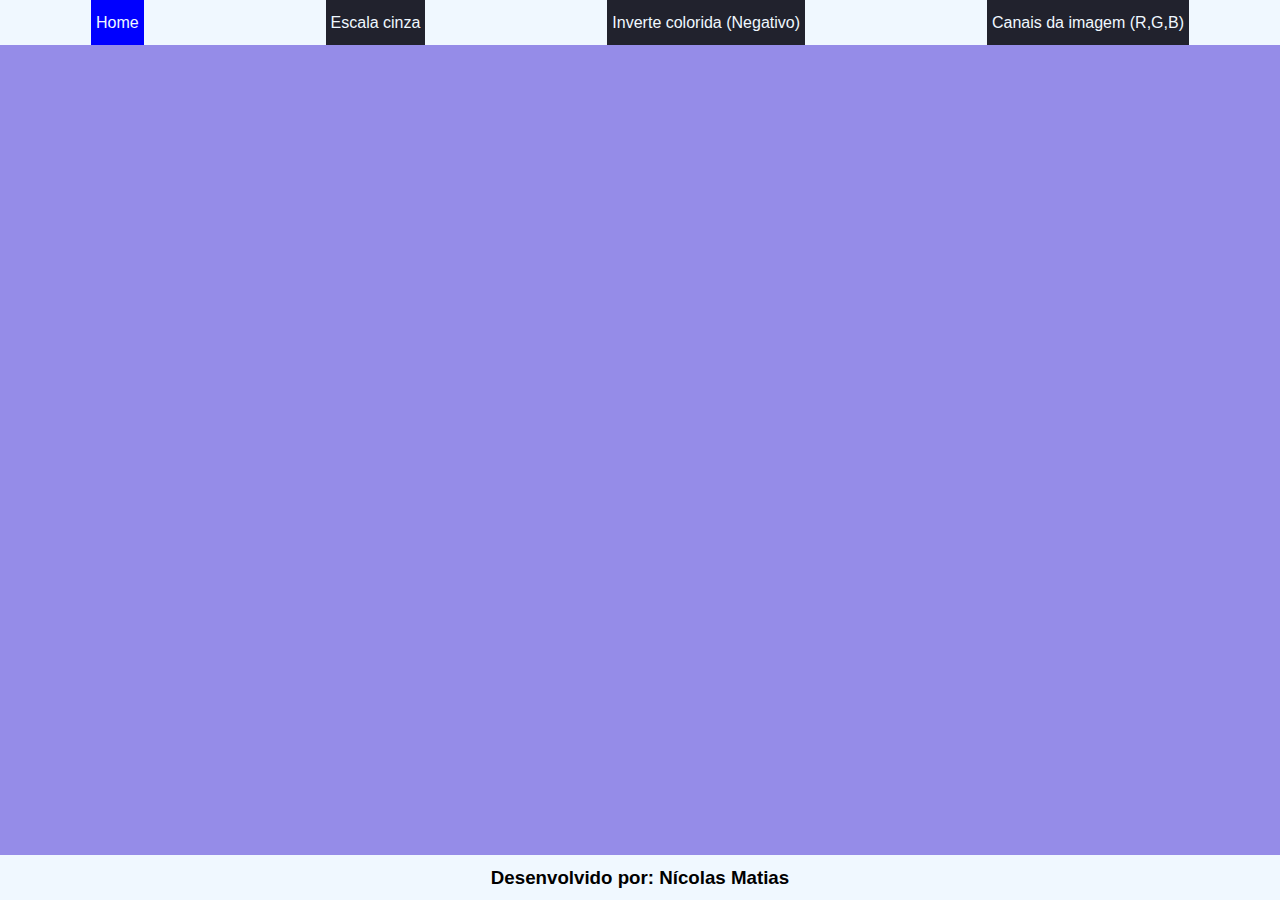
==== index.html @ 7e1c6cf0 "projeto PDI" ====
<!DOCTYPE html>
<html lang="en">

<head>
  <meta charset="UTF-8">
  <meta http-equiv="X-UA-Compatible" content="IE=edge">
  <meta name="viewport" content="width=device-width, initial-scale=1.0">
  <link rel='stylesheet' href="./style/style.css">
  <title>Pratica PDI</title>
</head>

<body>
  <header>
    <div id="item-menu">
      <a href="/" id="item-home"><p>Home</p></a>
    </div>
    
    <div id="item-menu">
      <a href="pages/greyscale.html" id="item-grayscale"><p>Escala cinza</p></a>
    </div>
    <div id="item-menu">
      <a href="pages/negative.html" id="item-negative"><p>Inverte colorida (Negativo)</p></a>
    </div>
    <div id="item-menu">
      <a href="pages/channelsrgb.html" id="item-rgb"><p>Canais da imagem (R,G,B)</p></a>
    </div>
  </header>
  <main>

  </main>
  <bottom>
    <h3>Desenvolvido por: Nícolas Matias</h3>
  </bottom>
</body>

<script src="script/main.js"></script>
<script src="script/interface.js"></script>

</html>
---- style/style.css ----
* {
  padding: 0;
  margin: 0;
}

body {
  display: flex;
  flex-direction: column;
  align-items: center;
  background-color: #958ce8;
  font-family: sans-serif;
}

label {
  margin-top: 5px;
}

p {
  margin: 5px;
}

h2 {
  margin-top: 10px;
}

header,
bottom {
  display: flex;
  flex-direction: row;
  justify-content: space-around;
  align-items: center;
  background-color: aliceblue;
  width: 100vw;
  height: 5vh;
}

header #item-menu,
#item-home,
#item-grayscale,
#item-negative,
#item-rgb {
  display: flex;
  flex-direction: column;
  justify-content: center;
  align-items: center;
  height: 100%;
  background-color: #21222d;
  text-decoration: none;
  color: aliceblue;
}

main {
  display: flex;
  flex-direction: row;
  justify-content: center;
  align-items: center;
  width: 100vw;
  height: 90vh;
  justify-content: center;
  align-items: center;
}

main menu {
  display: flex;
  flex-direction: column;
  align-items: center;
  width: 25%;
  height: 100%;
  background-color: #acd1fd;
}

#menu-home {
  justify-content: center;
  background-color: #958ce8;
}

#container-radio {
  margin-top: 10px;
  flex-direction: row;
}

input #image1,
#grayscale-button,
#negative-button,
#channelsrgb-button {
  width: 12vw;
  height: 5vh;
  margin-top: 10px;
}

main section {
  width: 75%;
  display: flex;
  flex-direction: row;
  justify-content: space-around;
  align-items: center;
  margin: 10px;
  overflow-x: scroll;
}

section canvas {
  width: 450px;
  height: 800px;
  background-color: aliceblue;
}

#frame0 {
  margin-top: 15px;
  width: 350px;
  height: 600px;
  background-color: aliceblue;
}
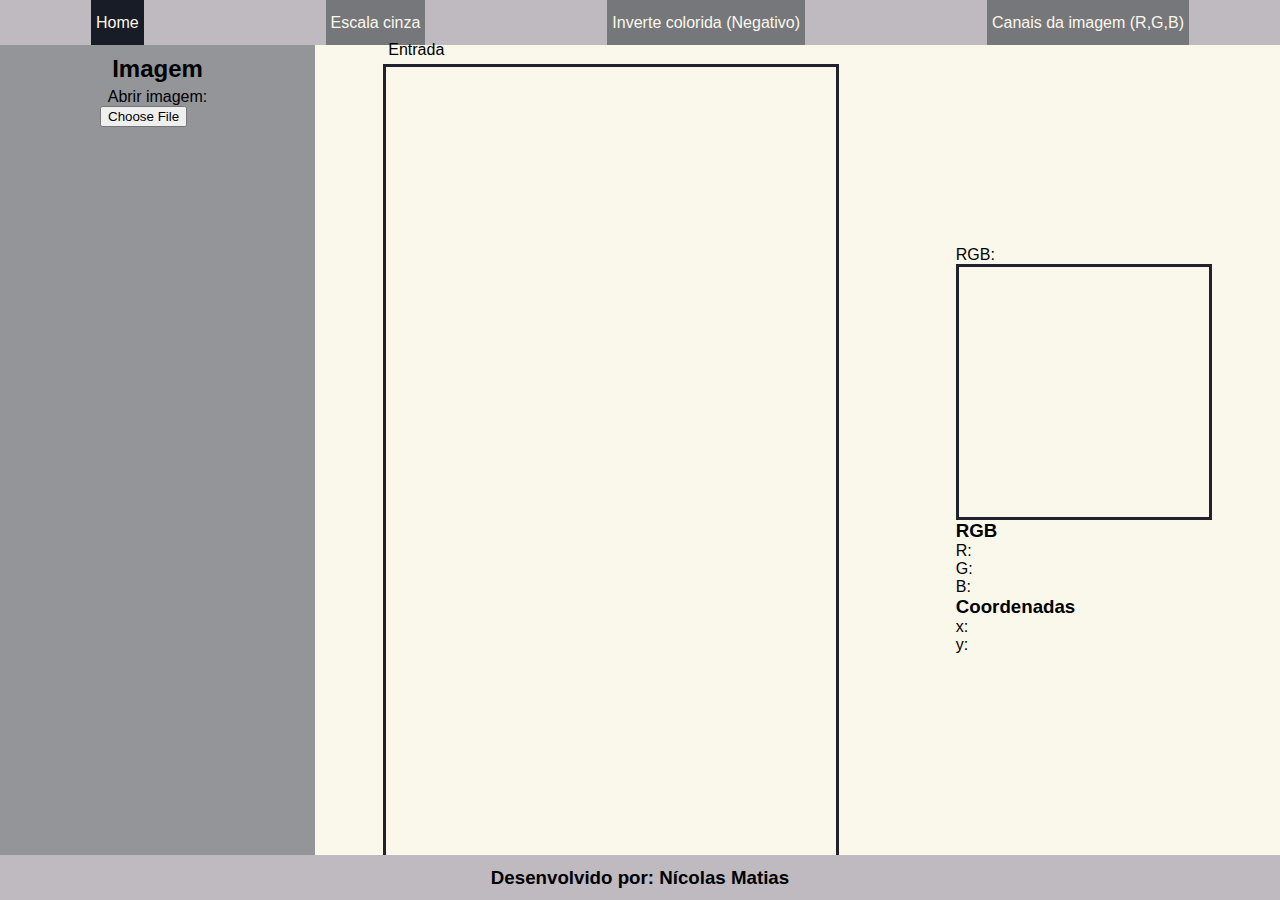
==== commit cb3413fc: "atualizaçoes" ====
--- a/index.html
+++ b/index.html
@@ -26,14 +26,36 @@
     </div>
   </header>
   <main>
+    <menu>
+      <h2>Imagem</h2>
+      <label for="image1"> Abrir imagem: </label>
+			<input id="image1" type="file" accept="image/*"/>
+    </menu>
+     <section>
+      <div class="canvas-box">
+        <p>Entrada</p>
+        <canvas id="frame1"></canvas>
+      </div>
+      <div id="rgb-box">
+        <span>RGB:</span>
+			  <div id="rgb-color-picker"></div>
 
+        <h3>RGB</h3>
+        <span id="r">R: <span></span> </span>
+			  <span id="g">G: <span></span> </span>
+			  <span id="b">B: <span></span> </span>
+        
+        <h3>Coordenadas</h3>
+        <span id="x">x: <span></span> </span>
+			  <span id="y">y: <span></span> </span>
+    </div>
+     </section>
   </main>
   <bottom>
     <h3>Desenvolvido por: Nícolas Matias</h3>
   </bottom>
 </body>
 
-<script src="script/main.js"></script>
 <script src="script/interface.js"></script>
 
 </html>--- a/style/style.css
+++ b/style/style.css
@@ -7,7 +7,7 @@
   display: flex;
   flex-direction: column;
   align-items: center;
-  background-color: #958ce8;
+  background-color: #faf8eb;
   font-family: sans-serif;
 }
 
@@ -29,7 +29,7 @@
   flex-direction: row;
   justify-content: space-around;
   align-items: center;
-  background-color: aliceblue;
+  background-color: #bebabf;
   width: 100vw;
   height: 5vh;
 }
@@ -44,9 +44,9 @@
   justify-content: center;
   align-items: center;
   height: 100%;
-  background-color: #21222d;
+  background-color: #76777b;
   text-decoration: none;
-  color: aliceblue;
+  color: #faf8eb;
 }
 
 main {
@@ -66,7 +66,7 @@
   align-items: center;
   width: 25%;
   height: 100%;
-  background-color: #acd1fd;
+  background-color: #939598;
 }
 
 #menu-home {
@@ -77,6 +77,11 @@
 #container-radio {
   margin-top: 10px;
   flex-direction: row;
+}
+
+input[type="file"] {
+  width: 115px;
+  color: transparent;
 }
 
 input #image1,
@@ -98,15 +103,34 @@
   overflow-x: scroll;
 }
 
+section p {
+  margin-top: 15px;
+}
+
 section canvas {
   width: 450px;
   height: 800px;
-  background-color: aliceblue;
+  border-style: solid;
+  border-color: #21222d;
+  background-color: #faf8eb;
 }
 
 #frame0 {
-  margin-top: 15px;
-  width: 350px;
-  height: 600px;
-  background-color: aliceblue;
+  width: 250px;
+  height: 500px;
+  border-style: solid;
+  border-color: #21222d;
+  background-color: #faf8eb;
 }
+
+#rgb-box {
+  display: flex;
+  flex-direction: column;
+}
+
+#rgb-color-picker {
+  width: 250px;
+  height: 250px;
+  border-style: solid;
+  border-color: #21222d;
+}
